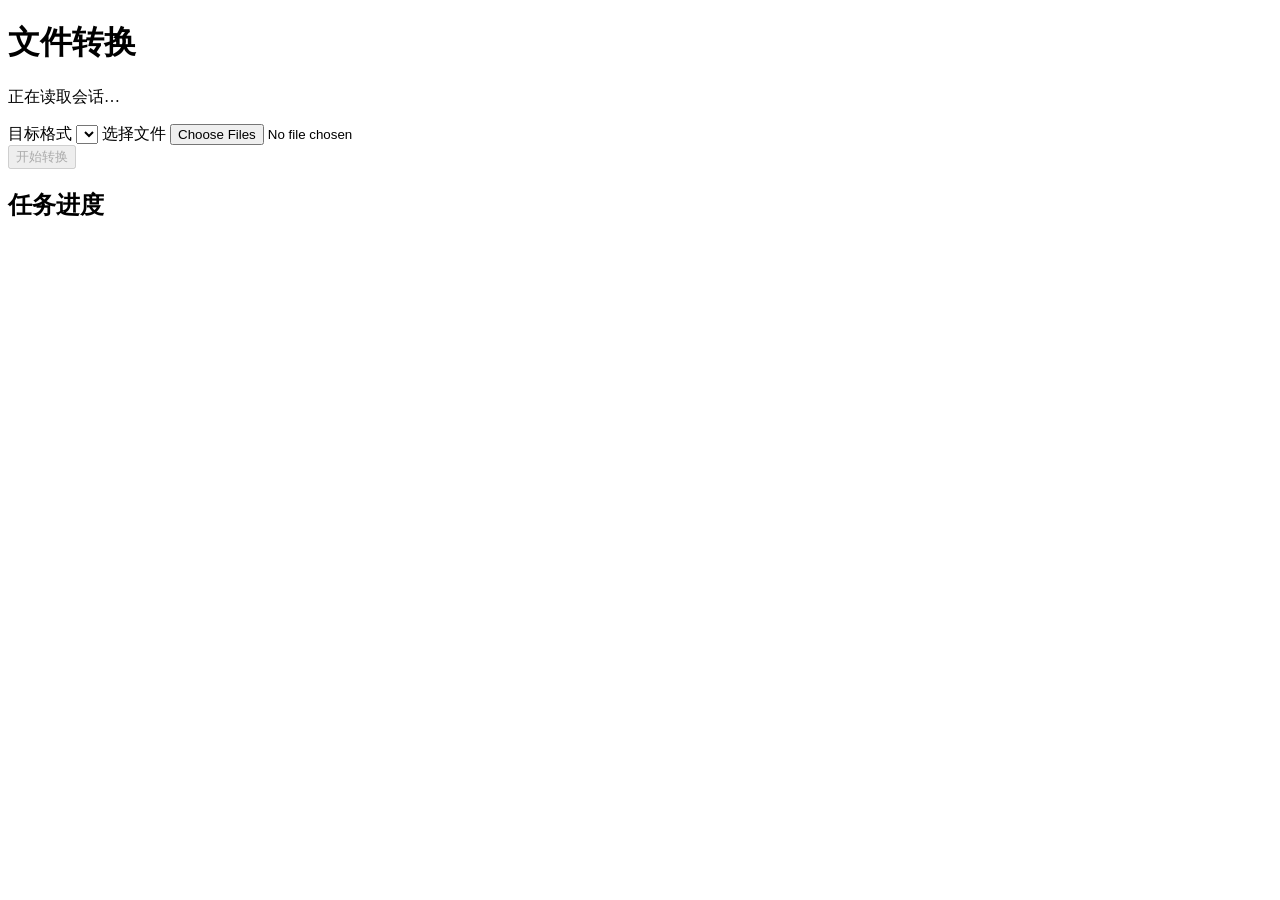
==== src/Filee.Web/wwwroot/index.html @ 0883c779 "feat(web): add sso upload api and frontend" ====
<!doctype html>
<html lang="zh-CN">
<head>
  <meta charset="utf-8" />
  <meta name="viewport" content="width=device-width, initial-scale=1" />
  <title>Filee 转换服务</title>
  <link rel="stylesheet" href="/styles.css" />
</head>
<body>
  <main class="shell">
    <header>
      <h1>文件转换</h1>
      <p id="session-note">正在读取会话…</p>
    </header>

    <section class="card">
      <label class="field">
        <span>目标格式</span>
        <select id="target"></select>
      </label>

      <label class="field">
        <span>选择文件</span>
        <input id="files" type="file" multiple />
      </label>

      <div class="actions">
        <button id="submit" type="button" disabled>开始转换</button>
        <button id="retry" type="button" hidden>重新进入应用</button>
      </div>
      <p id="message" role="status"></p>
    </section>

    <section class="card">
      <h2>任务进度</h2>
      <div id="job-list"></div>
    </section>
  </main>
  <script src="/app.js"></script>
</body>
</html>
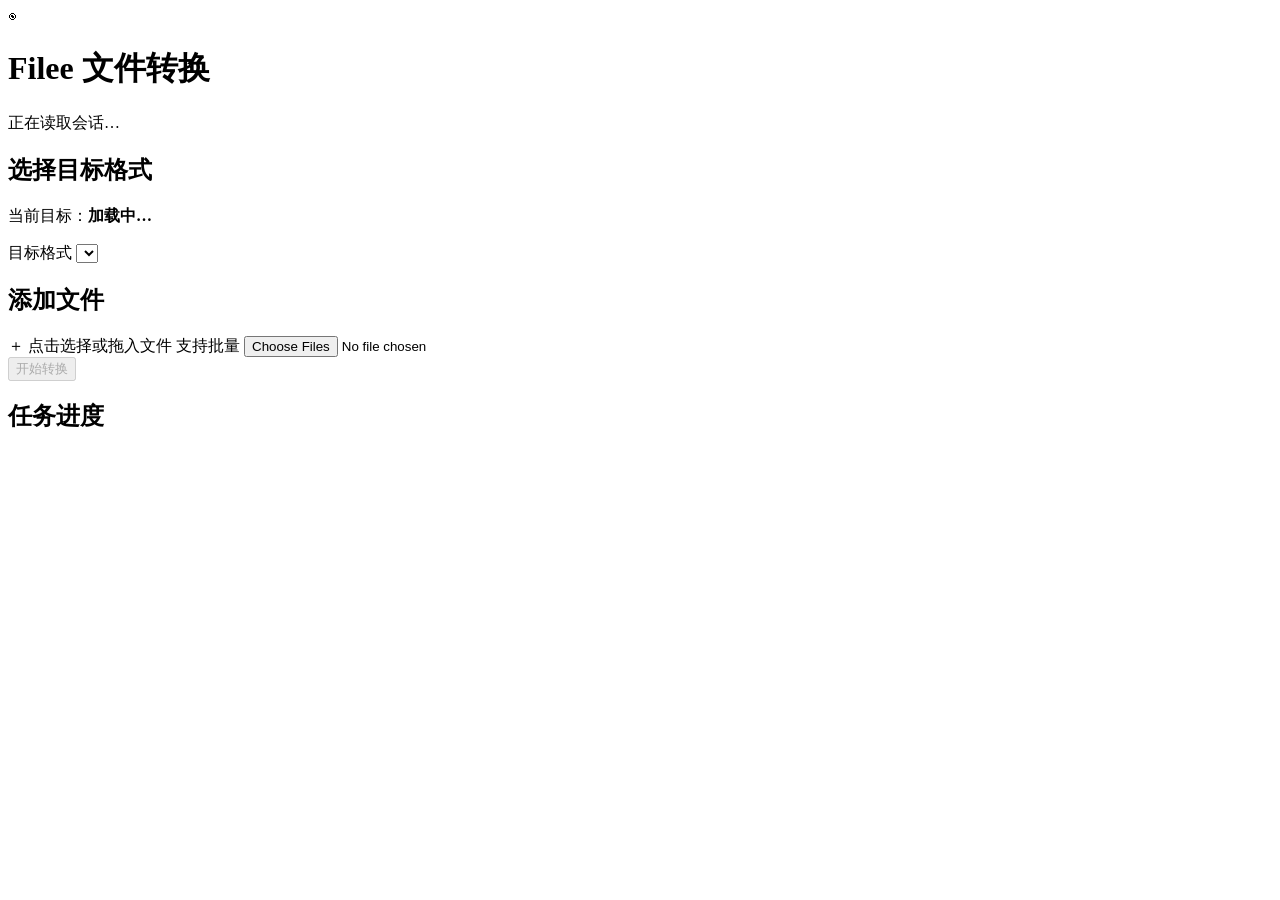
==== commit 6454b466: "feat(web): donut UI from official mockup + target-format download labels - wwwroot: inline-SVG donut" ====
--- a/src/Filee.Web/wwwroot/index.html
+++ b/src/Filee.Web/wwwroot/index.html
@@ -8,31 +8,44 @@
 </head>
 <body>
   <main class="shell">
-    <header>
-      <h1>文件转换</h1>
-      <p id="session-note">正在读取会话…</p>
+    <header class="topbar">
+      <div class="brand">
+        <span class="brand-mark" aria-hidden="true">◉</span>
+        <div>
+          <h1>Filee 文件转换</h1>
+          <p id="session-note" class="subtle">正在读取会话…</p>
+        </div>
+      </div>
     </header>
 
-    <section class="card">
-      <label class="field">
-        <span>目标格式</span>
-        <select id="target"></select>
-      </label>
+    <section class="card workspace">
+      <div class="donut-pane">
+        <h2 class="pane-title">选择目标格式</h2>
+        <div id="category-list" class="chips" role="tablist" aria-label="格式分类"></div>
+        <div id="donut" class="donut-wrap" role="group" aria-label="目标格式选择"></div>
+        <p class="target-line">当前目标：<strong id="target-label">加载中…</strong></p>
+        <label class="sr-only" for="target">目标格式</label>
+        <select id="target" class="sr-only" aria-label="目标格式（键盘可访问）"></select>
+      </div>
 
-      <label class="field">
-        <span>选择文件</span>
-        <input id="files" type="file" multiple />
-      </label>
-
-      <div class="actions">
-        <button id="submit" type="button" disabled>开始转换</button>
-        <button id="retry" type="button" hidden>重新进入应用</button>
+      <div class="upload-pane">
+        <h2 class="pane-title">添加文件</h2>
+        <label id="dropzone" class="dropzone" for="files">
+          <span class="drop-icon" aria-hidden="true">＋</span>
+          <span class="drop-text">点击选择或拖入文件</span>
+          <span class="drop-hint">支持批量</span>
+          <input id="files" type="file" multiple />
+        </label>
+        <div class="actions">
+          <button id="submit" type="button" disabled>开始转换</button>
+          <button id="retry" type="button" class="ghost" hidden>重新进入应用</button>
+        </div>
+        <p id="message" role="status"></p>
       </div>
-      <p id="message" role="status"></p>
     </section>
 
     <section class="card">
-      <h2>任务进度</h2>
+      <h2 class="pane-title">任务进度</h2>
       <div id="job-list"></div>
     </section>
   </main>
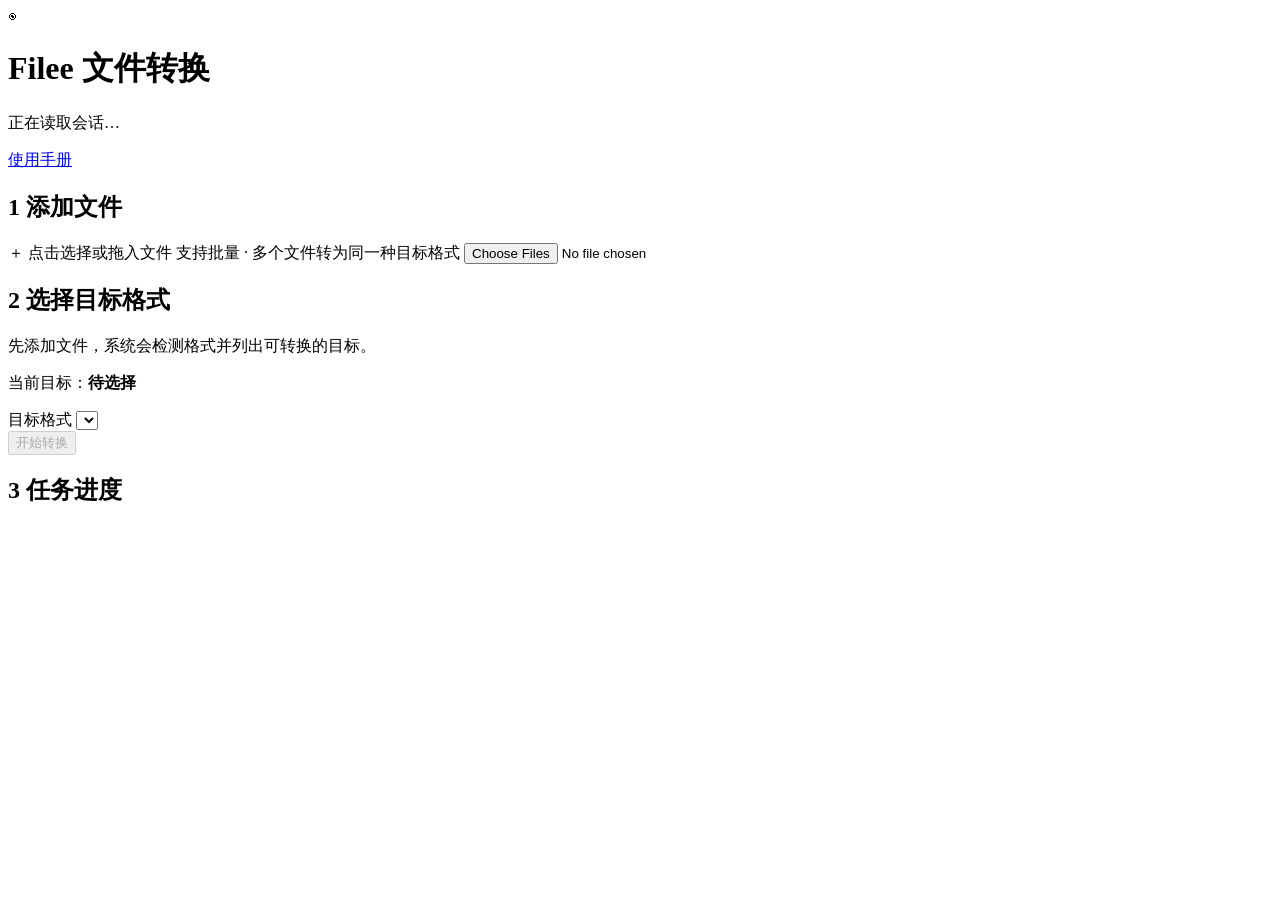
==== commit e0b902d9: "fix(web): batch download 1:1, file list add/remove, grid fallback, TTL cleanup - download tokens pin" ====
--- a/src/Filee.Web/wwwroot/index.html
+++ b/src/Filee.Web/wwwroot/index.html
@@ -16,36 +16,43 @@
           <p id="session-note" class="subtle">正在读取会话…</p>
         </div>
       </div>
+      <a href="/manual.html" class="ghost back-link">使用手册</a>
     </header>
 
     <section class="card workspace">
+      <!-- 第一步：文件 -->
+      <div class="upload-pane">
+        <h2 class="pane-title"><span class="step">1</span> 添加文件</h2>
+        <label id="dropzone" class="dropzone" for="files">
+          <span class="drop-icon" aria-hidden="true">＋</span>
+          <span class="drop-text">点击选择或拖入文件</span>
+          <span class="drop-hint">支持批量 · 多个文件转为同一种目标格式</span>
+          <input id="files" type="file" multiple />
+        </label>
+        <div id="file-list" class="file-list"></div>
+        <button id="add-more" type="button" class="ghost" hidden>＋ 继续添加文件</button>
+        <p id="message" role="status"></p>
+      </div>
+
+      <!-- 第二步：格式 -->
       <div class="donut-pane">
-        <h2 class="pane-title">选择目标格式</h2>
-        <div id="category-list" class="chips" role="tablist" aria-label="格式分类"></div>
+        <h2 class="pane-title"><span class="step">2</span> 选择目标格式</h2>
+        <p id="format-hint" class="hint">先添加文件，系统会检测格式并列出可转换的目标。</p>
+        <div id="category-list" class="chips" role="tablist" aria-label="可转换的目标分类"></div>
         <div id="donut" class="donut-wrap" role="group" aria-label="目标格式选择"></div>
-        <p class="target-line">当前目标：<strong id="target-label">加载中…</strong></p>
+        <p class="target-line">当前目标：<strong id="target-label">待选择</strong></p>
         <label class="sr-only" for="target">目标格式</label>
         <select id="target" class="sr-only" aria-label="目标格式（键盘可访问）"></select>
       </div>
-
-      <div class="upload-pane">
-        <h2 class="pane-title">添加文件</h2>
-        <label id="dropzone" class="dropzone" for="files">
-          <span class="drop-icon" aria-hidden="true">＋</span>
-          <span class="drop-text">点击选择或拖入文件</span>
-          <span class="drop-hint">支持批量</span>
-          <input id="files" type="file" multiple />
-        </label>
-        <div class="actions">
-          <button id="submit" type="button" disabled>开始转换</button>
-          <button id="retry" type="button" class="ghost" hidden>重新进入应用</button>
-        </div>
-        <p id="message" role="status"></p>
-      </div>
     </section>
 
+    <div class="submit-row">
+      <button id="submit" type="button" disabled>开始转换</button>
+      <button id="retry" type="button" class="ghost" hidden>重新进入应用</button>
+    </div>
+
     <section class="card">
-      <h2 class="pane-title">任务进度</h2>
+      <h2 class="pane-title"><span class="step">3</span> 任务进度</h2>
       <div id="job-list"></div>
     </section>
   </main>
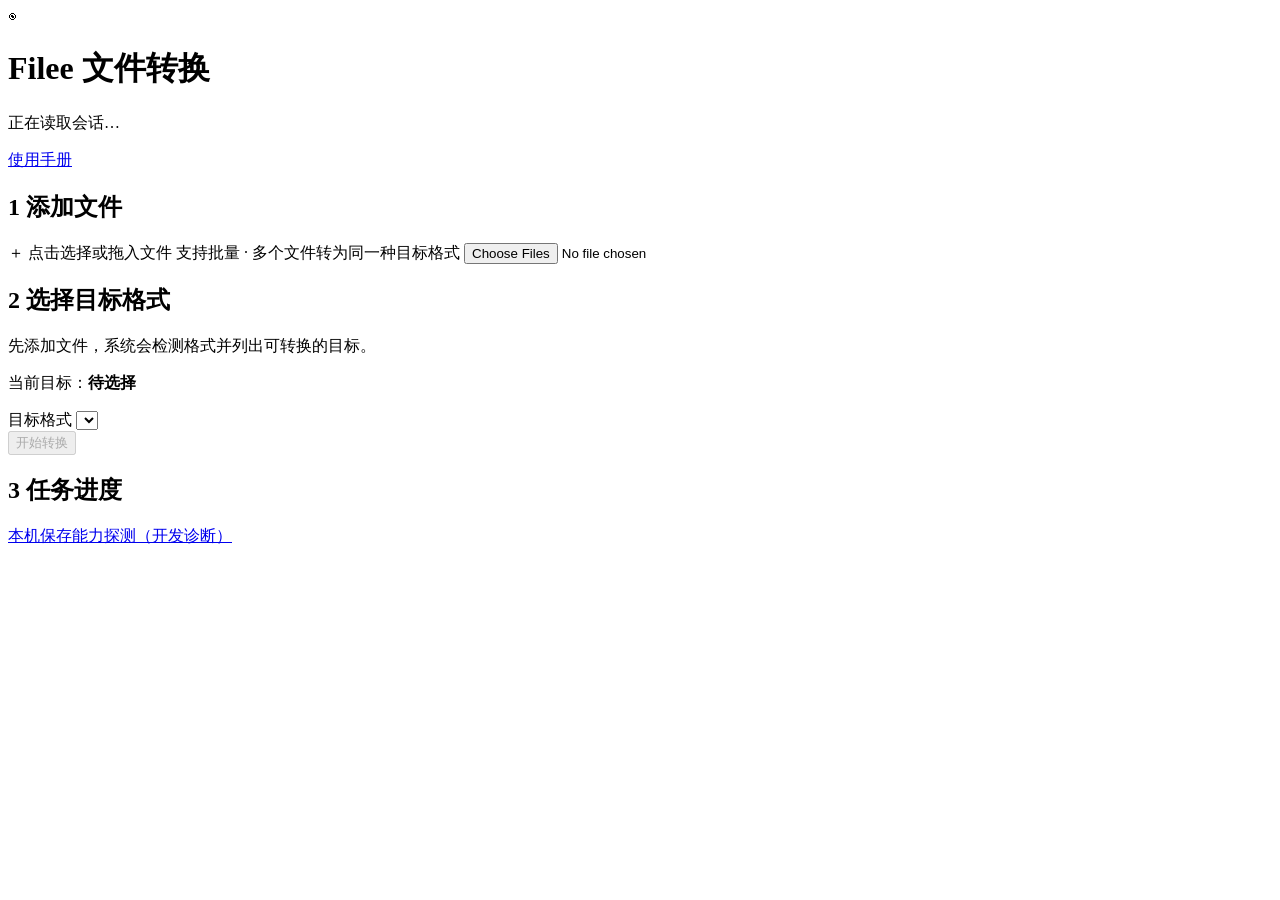
==== commit fbbc4f79: "feat(web): add File System Access capability probe page Probe secure context, iframe status, showDir" ====
--- a/src/Filee.Web/wwwroot/index.html
+++ b/src/Filee.Web/wwwroot/index.html
@@ -55,6 +55,10 @@
       <h2 class="pane-title"><span class="step">3</span> 任务进度</h2>
       <div id="job-list"></div>
     </section>
+
+    <footer class="app-footer">
+      <a href="/fs-probe.html">本机保存能力探测（开发诊断）</a>
+    </footer>
   </main>
   <script src="/app.js"></script>
 </body>
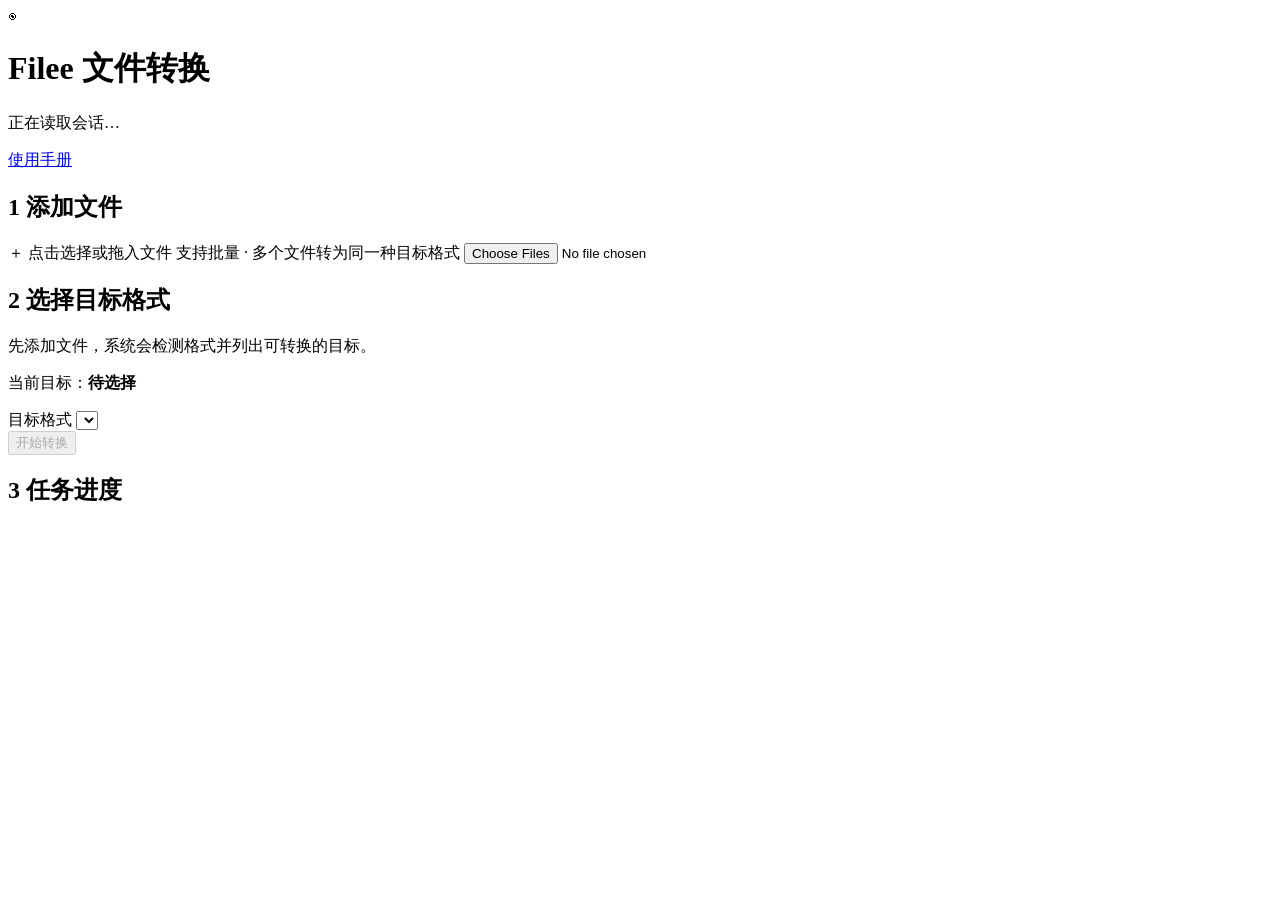
==== commit 2c0cc034: "Revert "feat(web): add File System Access capability probe page" This reverts commit fbbc4f79394080e" ====
--- a/src/Filee.Web/wwwroot/index.html
+++ b/src/Filee.Web/wwwroot/index.html
@@ -55,10 +55,6 @@
       <h2 class="pane-title"><span class="step">3</span> 任务进度</h2>
       <div id="job-list"></div>
     </section>
-
-    <footer class="app-footer">
-      <a href="/fs-probe.html">本机保存能力探测（开发诊断）</a>
-    </footer>
   </main>
   <script src="/app.js"></script>
 </body>
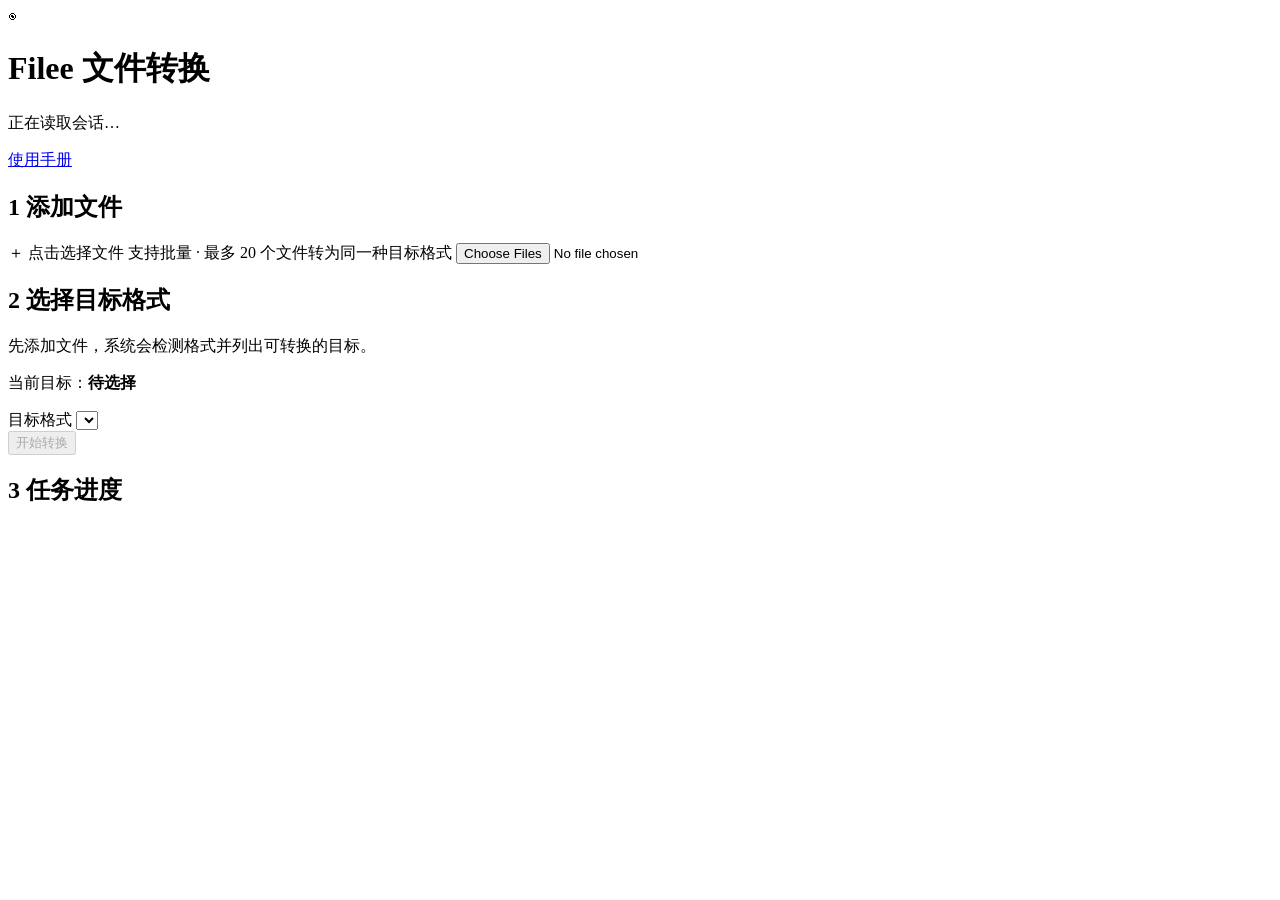
==== commit b2d3997d: "feat(web): grid-only targets, Chinese statuses, download-all zip, UX fixes - dropzone: click-only co" ====
--- a/src/Filee.Web/wwwroot/index.html
+++ b/src/Filee.Web/wwwroot/index.html
@@ -25,8 +25,8 @@
         <h2 class="pane-title"><span class="step">1</span> 添加文件</h2>
         <label id="dropzone" class="dropzone" for="files">
           <span class="drop-icon" aria-hidden="true">＋</span>
-          <span class="drop-text">点击选择或拖入文件</span>
-          <span class="drop-hint">支持批量 · 多个文件转为同一种目标格式</span>
+          <span class="drop-text">点击选择文件</span>
+          <span class="drop-hint">支持批量 · 最多 20 个文件转为同一种目标格式</span>
           <input id="files" type="file" multiple />
         </label>
         <div id="file-list" class="file-list"></div>
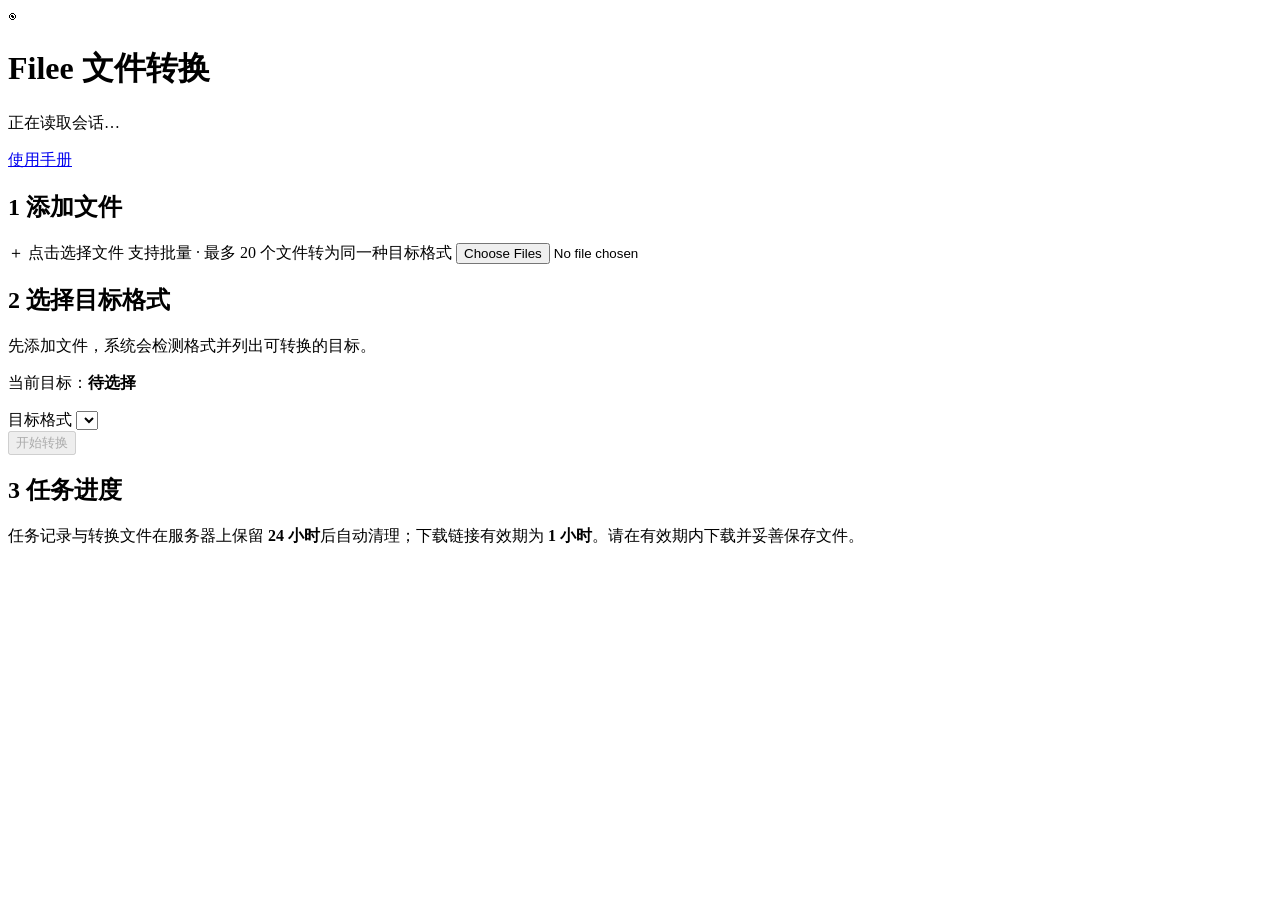
==== commit 3bd41997: "feat(web): restore job history after navigation, friendly connection text - add GET /api/jobs listin" ====
--- a/src/Filee.Web/wwwroot/index.html
+++ b/src/Filee.Web/wwwroot/index.html
@@ -53,6 +53,7 @@
 
     <section class="card">
       <h2 class="pane-title"><span class="step">3</span> 任务进度</h2>
+      <p class="storage-note">任务记录与转换文件在服务器上保留 <strong>24 小时</strong>后自动清理；下载链接有效期为 <strong>1 小时</strong>。请在有效期内下载并妥善保存文件。</p>
       <div id="job-list"></div>
     </section>
   </main>
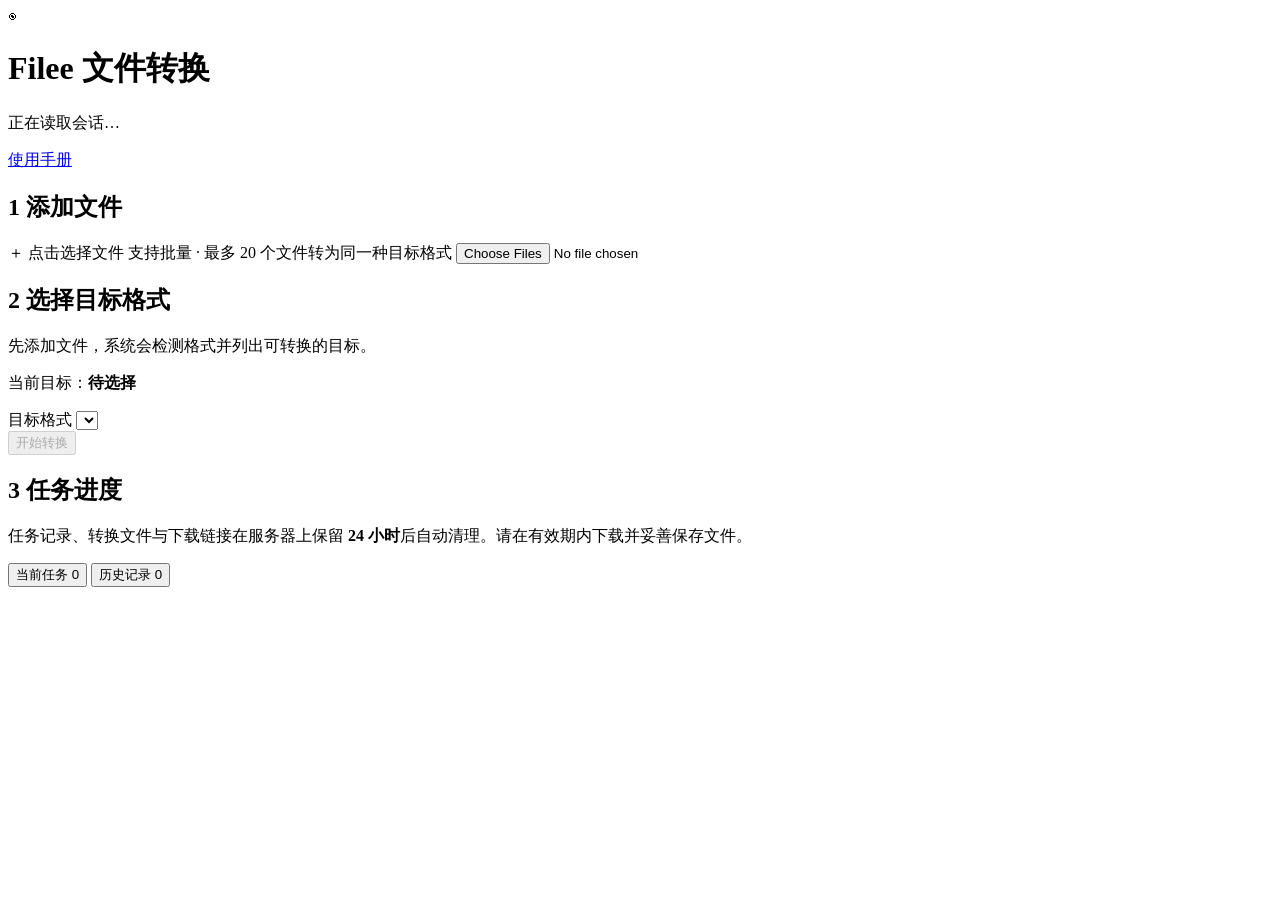
==== commit e2a68a0e: "feat(web): unify TTL to 24h, split current/history task tabs - WebRetention single source: files, re" ====
--- a/src/Filee.Web/wwwroot/index.html
+++ b/src/Filee.Web/wwwroot/index.html
@@ -53,7 +53,11 @@
 
     <section class="card">
       <h2 class="pane-title"><span class="step">3</span> 任务进度</h2>
-      <p class="storage-note">任务记录与转换文件在服务器上保留 <strong>24 小时</strong>后自动清理；下载链接有效期为 <strong>1 小时</strong>。请在有效期内下载并妥善保存文件。</p>
+      <p class="storage-note">任务记录、转换文件与下载链接在服务器上保留 <strong>24 小时</strong>后自动清理。请在有效期内下载并妥善保存文件。</p>
+      <div class="job-tabs" role="tablist" aria-label="任务分类">
+        <button id="tab-current" type="button" class="job-tab on" role="tab" aria-selected="true">当前任务 <span id="current-count" class="tab-count">0</span></button>
+        <button id="tab-history" type="button" class="job-tab" role="tab" aria-selected="false">历史记录 <span id="history-count" class="tab-count">0</span></button>
+      </div>
       <div id="job-list"></div>
     </section>
   </main>
